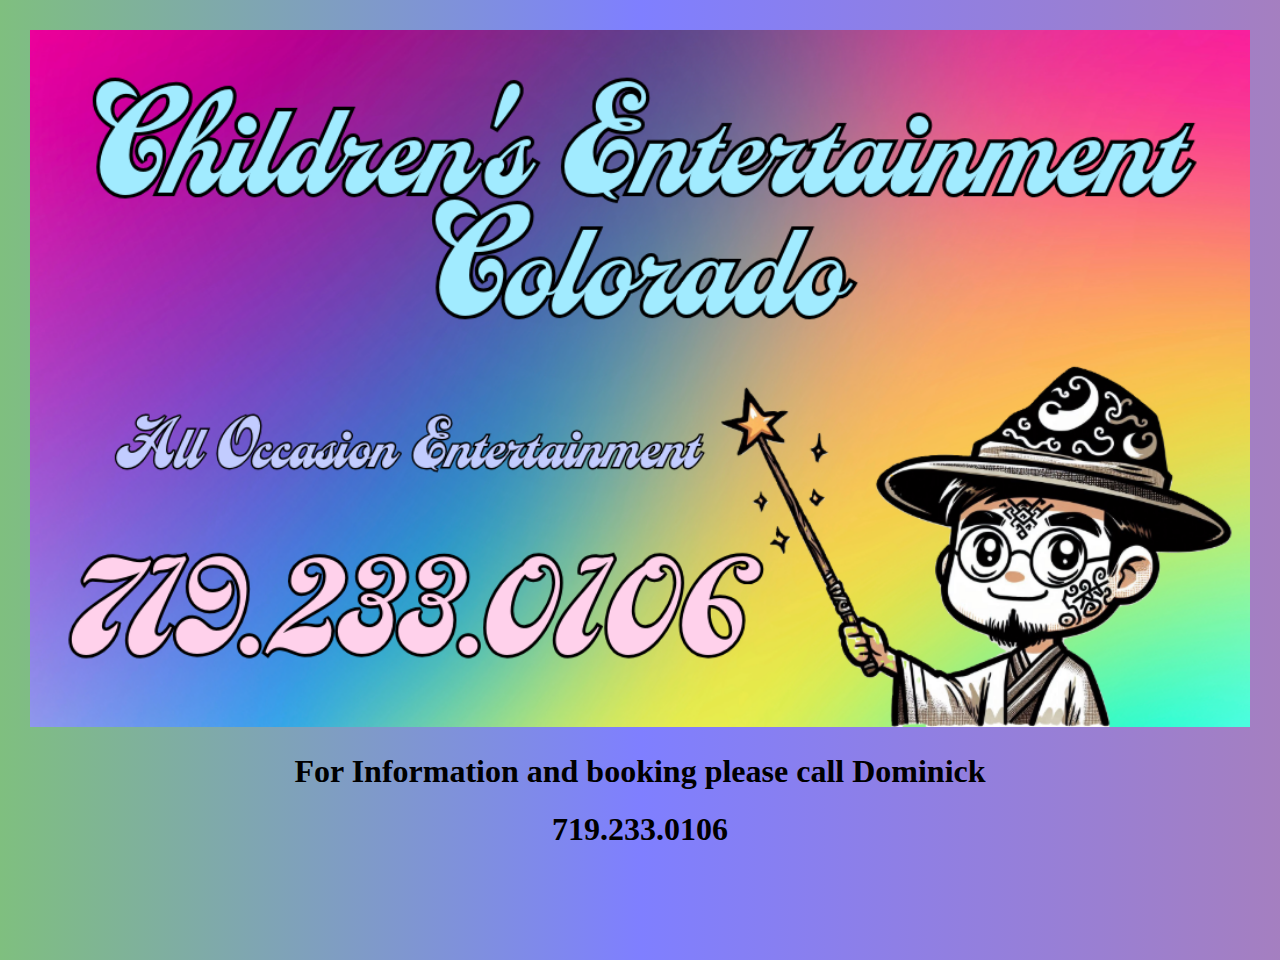
==== index.html @ 98d8e8e4 "Add files via upload" ====
<!DOCTYPE html>
<html lang="en">

<head>
    <meta charset="UTF-8">
    <meta name="description" content="Colorados Best Place for Childrens Entertainment">
    <meta name="keywords" content="Colorado, Best, Children, Entertainment, Face Painting, Clowns, balloons">
    <meta name="author" content="Lissa's Stuff">
    <!-- Viewport settings -->
    <meta name="viewport" content="width=device-width, initial-scale=1.0">
    <title>Children's Entertainment Colorado</title>
    <link rel="stylesheet" href="styles.css"> <!-- Link to your CSS file -->
</head>

<body>
<a><img src="images\Logo.png"></a>
<h1>For Information and booking please call Dominick</h1>
<h1>719.233.0106</h1>
</body>

</html>
---- styles.css ----
html, body {
    height: 100%;
    margin: 0;
  }
  
  body {
    background: linear-gradient(to right,
      rgba(0, 128, 0, 0.5), /* Green */
      rgba(0, 0, 255, 0.5), /* Blue */
      rgba(75, 0, 130, 0.5) /* Indigo */
    );
    background-size: cover;
    text-align: center;
    padding: 30px;
  }
  
  h1, h2, h3, p {
    font-family: 'Annie Use Your Telescope';
    color: black;
  }
  
  #header {
    background: url('./images/headerBackground.jpeg');
    background-repeat: no-repeat;
    background-size: contain;
    background-position: top;
  }
  
  .slideshow-container {
    position: static;
    width: 80%; /* Adjust as needed */
    height: auto;
    margin: auto; /* Center the slideshow */
  }
  
  #slideshow {
    width: 100%;
    height: auto;
  }
  
  img {
    width: 100%;
    height: auto;
  }
  
  /* Media query for smaller screens */
  @media (max-width: 768px) {
    .slideshow-container {
      width: 100%;
    }
  }
  
  ul {
    list-style-type: none; /* This removes the bullet points */
    padding: 0;
    margin: 0 auto; /* This centers the list */
    text-align: center; /* This centers the text */
  }
  
  /* li {
    display: inline-block;
  } */
  
  .header {
    /*height: 30%;*/
    /*color: aliceblue;*/
    font-family: 'Annie Use Your Telescope';
    -webkit-text-stroke-width: 1px;
    -webkit-text-stroke-color: black;
  }
  
  #contactForm {
    position: absolute;
    top: 30%;
    font-family: 'Annie Use Your Telescope';
    width: 50%;
  }
  
  form {
    left: 25%;
  }
  
  button {
    border-radius: 15px;
    font-family: 'Annie Use Your Telescope';
  }
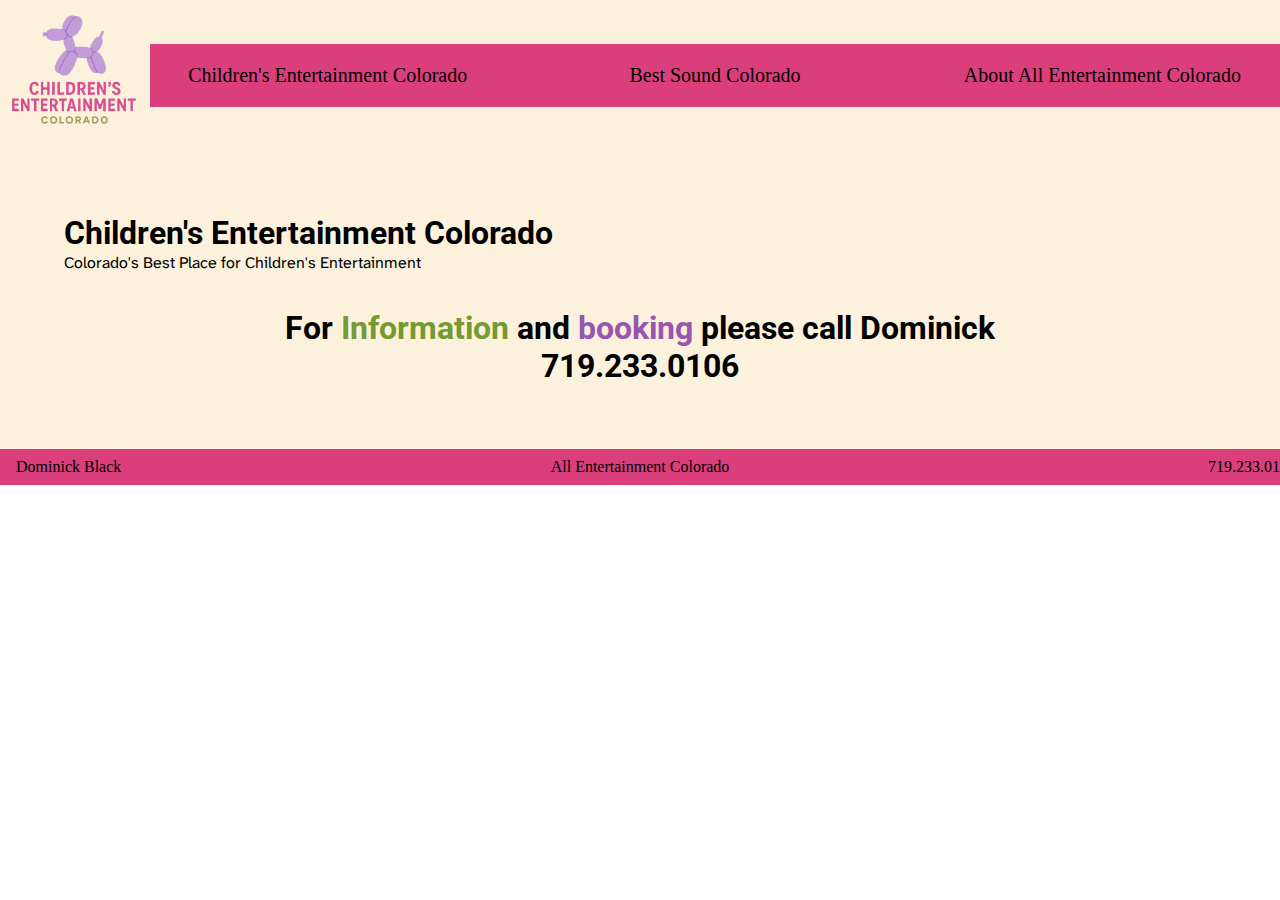
==== commit a7bd36ae: "approved by Dominick 4/11/2025" ====
--- a/index.html
+++ b/index.html
@@ -1,21 +1,32 @@
 <!DOCTYPE html>
 <html lang="en">
-
-<head>
-    <meta charset="UTF-8">
-    <meta name="description" content="Colorados Best Place for Childrens Entertainment">
-    <meta name="keywords" content="Colorado, Best, Children, Entertainment, Face Painting, Clowns, balloons">
-    <meta name="author" content="Lissa's Stuff">
-    <!-- Viewport settings -->
-    <meta name="viewport" content="width=device-width, initial-scale=1.0">
+  <head>
+    <meta charset="UTF-8" />
+    <meta name="viewport" content="width=device-width, initial-scale=1.0" />
+    <script defer src="./scripts/header.js"></script>
+    <script defer src="./scripts/footer.js"></script>
+    <link rel="stylesheet" href="./styles/styles.css" />
+    <link
+      href="https://fonts.googleapis.com/css2?family=Atkinson+Hyperlegible+Next:ital,wght@0,200..800;1,200..800&family=Roboto:ital,wght@0,100..900;1,100..900&display=swap"
+      rel="stylesheet" />
     <title>Children's Entertainment Colorado</title>
-    <link rel="stylesheet" href="styles.css"> <!-- Link to your CSS file -->
-</head>
-
-<body>
-<a><img src="images\Logo.png"></a>
-<h1>For Information and booking please call Dominick</h1>
-<h1>719.233.0106</h1>
-</body>
-
-</html>+  </head>
+  <body>
+    <main>
+      <hr />
+      <a href="https://childrensentertainmentcolorado.com/">
+        <h1>Children's Entertainment Colorado</h1></a
+      >
+      <p>Colorado's Best Place for Children's Entertainment</p>
+      <br />
+      <br />
+      <h1 style="text-align: center">
+        For <span class="highlight">Information</span> and
+        <span class="callToAction">booking</span> please call Dominick
+      </h1>
+      <a href="tel:7192330106">
+        <h1 style="text-align: center">719.233.0106</h1></a
+      >
+    </main>
+  </body>
+</html>
--- a/styles/styles.css
+++ b/styles/styles.css
@@ -0,0 +1,143 @@
+/* reset rules */
+* {
+  margin: 0;
+  padding: 0;
+  border: 0;
+}
+
+/* Base Layout */
+header {
+  background-color: #fcf1dd;
+}
+
+.header-container {
+  display: flex;
+  flex-direction: column;
+  align-items: center;
+  width: 100%;
+}
+
+.header-logo {
+  display: flex;
+  align-items: center;
+  gap: 0.5rem;
+}
+
+.header-logo img {
+  height: 150px;
+}
+
+.header-logo span {
+  font-size: 1.25rem;
+  font-weight: bold;
+}
+
+.header-nav {
+  display: flex;
+  width: 100%;
+  flex-direction: column;
+  font-size: 1.25rem;
+  align-items: center;
+  background-color: #da3f7c;
+}
+
+.header-nav a {
+  width: 100%;
+  text-decoration: none;
+  transition: color 0.3s ease;
+  border-top: 1px solid #fcf1dd;
+  text-align: center;
+  padding: 20px;
+}
+
+.header-nav a:hover {
+  color: #749a31;
+}
+
+h1 {
+  font-family: "Roboto", sans-serif;
+}
+
+.highlight {
+  color: #749a31;
+}
+
+.callToAction {
+  color: #9956ae;
+}
+
+p {
+  font-family: "Atkinson Hyperlegible Next", sans-serif;
+}
+
+a {
+  text-decoration: none;
+}
+
+a:link {
+  color: black;
+}
+
+a:visited {
+  color: black;
+}
+
+a:hover {
+  color: #749a31;
+}
+
+/* Desktop Styles */
+@media (min-width: 640px) {
+  .header-container {
+    flex-direction: row;
+    justify-content: space-between;
+  }
+
+  .header-logo {
+    margin-bottom: 0;
+    height: 150px;
+  }
+
+  .header-nav {
+    flex-direction: row;
+    gap: 2rem;
+    justify-content: flex-end;
+  }
+
+  .header-nav a {
+    border: none;
+  }
+}
+
+/* Main and Footer */
+main {
+  background-color: #fcf1dd;
+  padding: 5%;
+}
+
+.info-bar {
+  height: 20px;
+  color: black;
+  background-color: #da3f7c;
+  display: flex;
+  justify-content: space-between;
+  align-items: center;
+  width: 100%;
+  padding: 0.5rem 1rem;
+}
+
+.info-bar .center {
+  margin: 0 auto;
+  position: absolute;
+  left: 50%;
+  transform: translateX(-50%);
+}
+
+.info-bar .left {
+  flex: 1;
+}
+
+.info-bar .right {
+  flex: 1;
+  text-align: right;
+}
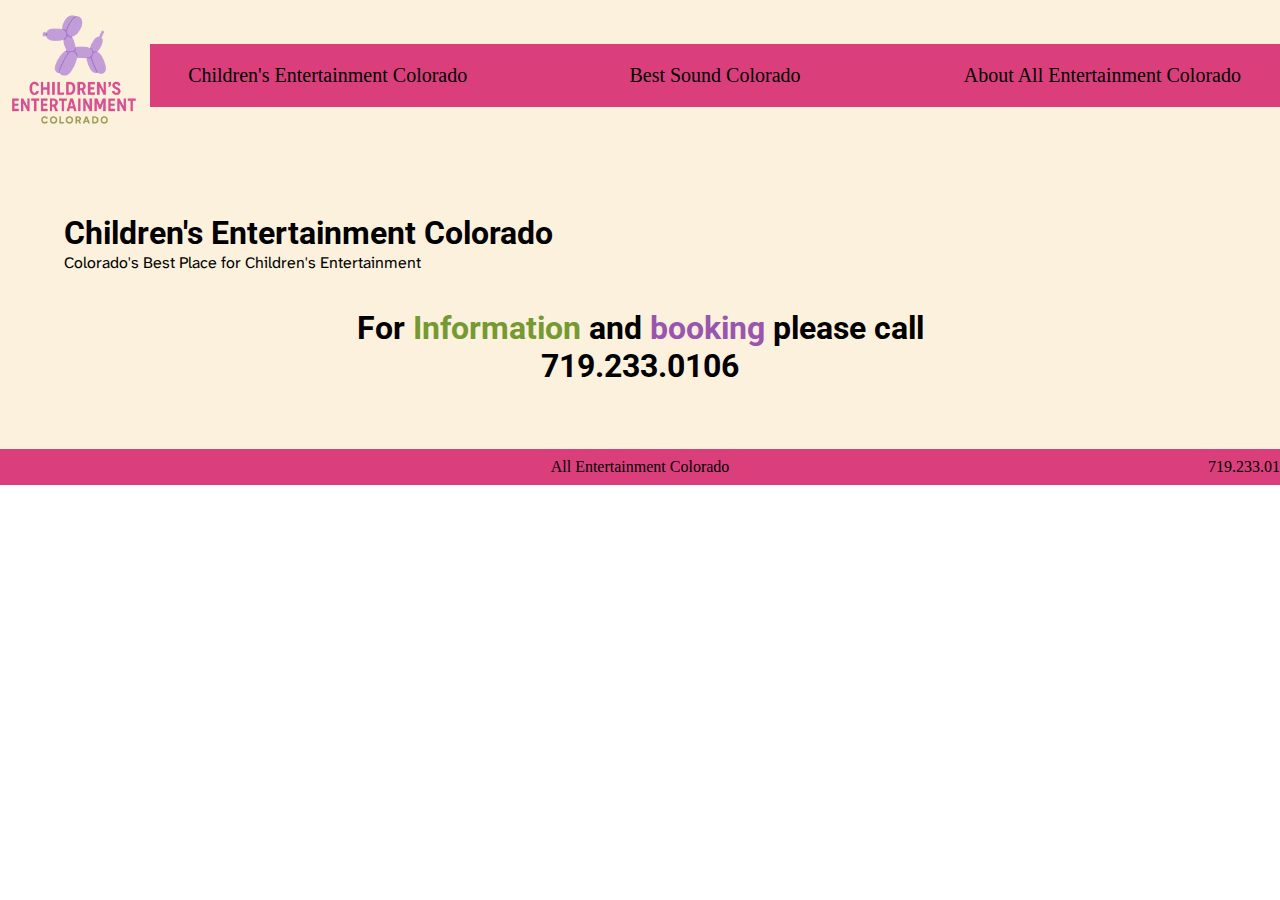
==== commit ec1cd34d: "Removal of domanick from site" ====
--- a/index.html
+++ b/index.html
@@ -22,7 +22,7 @@
       <br />
       <h1 style="text-align: center">
         For <span class="highlight">Information</span> and
-        <span class="callToAction">booking</span> please call Dominick
+        <span class="callToAction">booking</span> please call
       </h1>
       <a href="tel:7192330106">
         <h1 style="text-align: center">719.233.0106</h1></a
